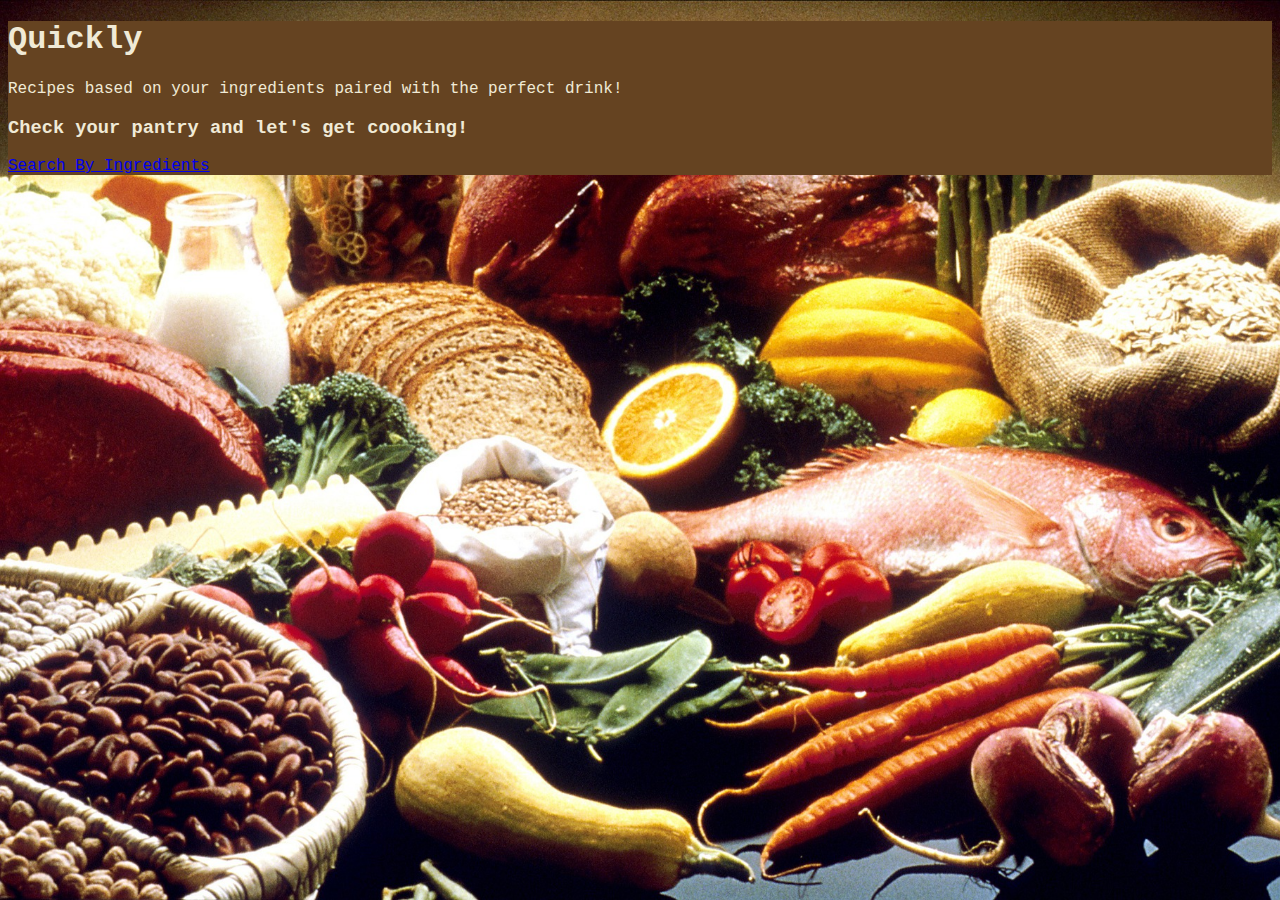
==== saved-recipe.html @ 1646f76d "myrecpies page html js created and linked to home" ====
<!DOCTYPE html>
<html lang="en">
<head>
    <meta charset="UTF-8">
    <meta http-equiv="X-UA-Compatible" content="IE=edge">
    <meta name="viewport" content="width=device-width, initial-scale=1.0">
    <link
    rel="stylesheet"
    href="https://cdn.jsdelivr.net/npm/bootstrap@4.5.3/dist/css/bootstrap.min.css"
    integrity="sha384-TX8t27EcRE3e/ihU7zmQxVncDAy5uIKz4rEkgIXeMed4M0jlfIDPvg6uqKI2xXr2"
    crossorigin="anonymous"
  />
  <link rel="stylesheet" href="./Assets/CSS/style.css" />
    <title>Quickly - Saved Recipes</title>
</head>
<body>
   <style>
     body {
       background-image: url("./Assets/Img/ingredients.jpg");
       background-repeat: no-repeat;
       background-attachment: fixed;
       background-size: cover;
     }
    </style>
    <header class="jumbotron jumbotron-fluid " id="header">
      <h1 class="display-2 text-center" id="title">Quickly</h1>
      <p class="lead text-center">
        Recipes based on your ingredients paired with the perfect drink!
      </p>
      <h3 class="text-center mb-4">
        Check your pantry and let's get coooking!
      </h3>
      <div class="container-fluid pull-right">
        <nav class="nav nav-pills justify-content-end">
            <a class="nav-link active Text btn-outline-success" href="./index.html">Search By Ingredients</a> 
        </nav>
      </div>
    </header>
    <main>
      <div id="food-recipes" class="my-foods"></div>

      <div id="drinks-recipes" class="my-drinks"></div>

    </main>
  
          
    <script
      src="https://code.jquery.com/jquery-3.5.1.slim.min.js"
      integrity="sha384-DfXdz2htPH0lsSSs5nCTpuj/zy4C+OGpamoFVy38MVBnE+IbbVYUew+OrCXaRkfj"
      crossorigin="anonymous">
    </script>
    <script
      src="https://cdn.jsdelivr.net/npm/bootstrap@4.5.3/dist/js/bootstrap.bundle.min.js"
      integrity="sha384-ho+j7jyWK8fNQe+A12Hb8AhRq26LrZ/JpcUGGOn+Y7RsweNrtN/tE3MoK7ZeZDyx"
      crossorigin="anonymous">
    </script>
    <script src="./Assets/js/myrecipes.js"></script>
</body>
</html>
---- Assets/CSS/style.css ----
#header {
    color: #F0EAD6;
    font-weight: 400; 
}

.jumbotron {
    background-color: #654321; 
    font-family: 'Courier New', Courier, monospace;
};

body {
    margin: 0px;
    height: 100%;
    flex-direction: column;
    overflow: hidden;

  }

  .pantry {
    float: left;
    margin: 0px;
    padding-top: 5%;
    padding-bottom: 0%;
    width: 50%;
  };

  .recipes{
    background-color: blue;
    color: white;
    position: sticky;
    float: right;
    margin: 0px;
    padding-top: 20%;
    padding-bottom: 40%;
    width: 50%;
    height: 100vh;
  };
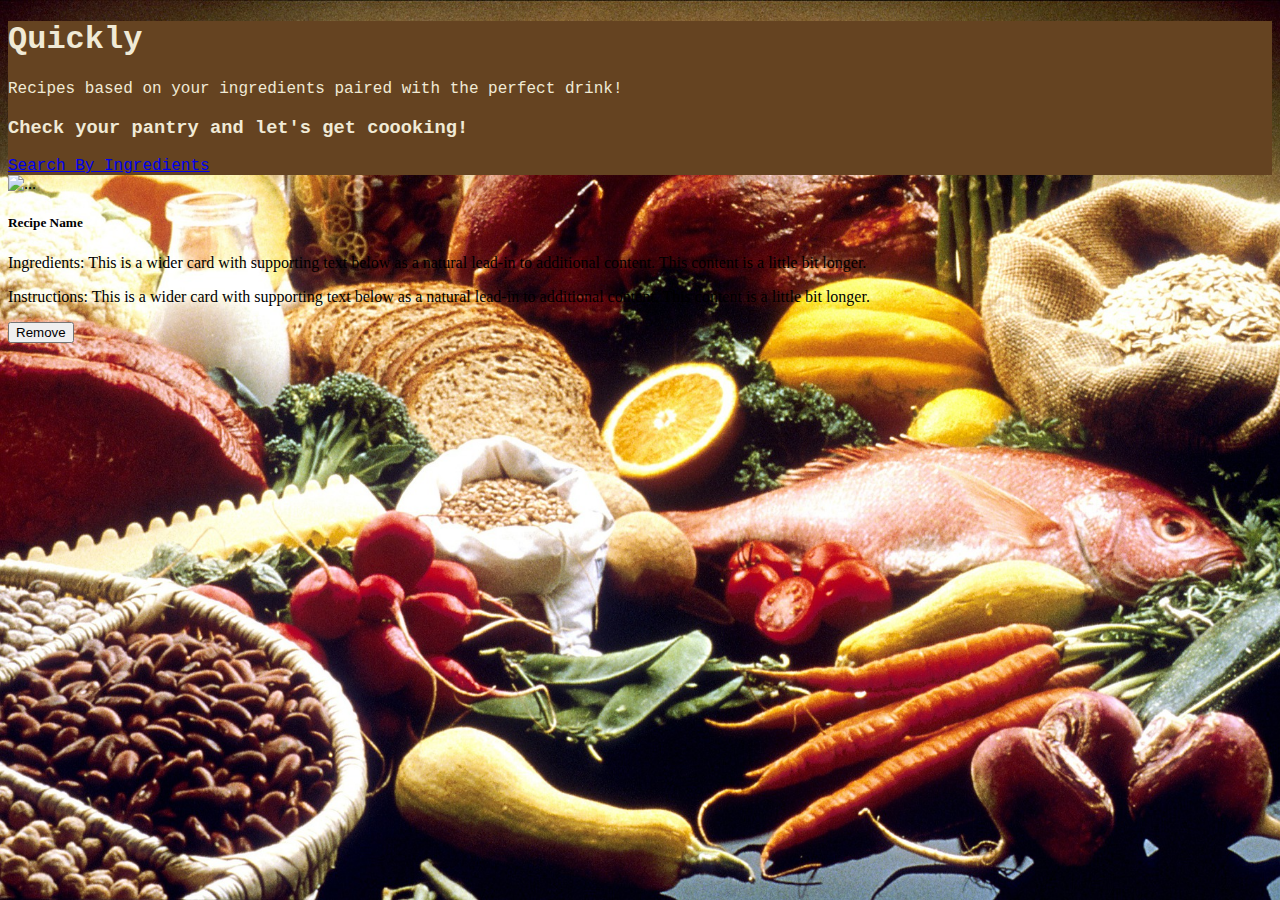
==== commit 98169125: "card for saved recipes" ====
--- a/saved-recipe.html
+++ b/saved-recipe.html
@@ -39,21 +39,39 @@
     <main>
       <div id="food-recipes" class="my-foods"></div>
 
+      <div class="card m-3 mb-3" >
+        <div class="row g-0">
+          <div class="col-md-2">
+            <img src="..." class="img-fluid rounded-start" alt="...">
+          </div>
+            <div class="col-md-10">
+              <div class="card-body">
+                <h5 class="card-title">Recipe Name</h5>
+                <p class="card-text"><span class="text-muted">Ingredients: </span>This is a wider card with supporting text below as a natural lead-in to additional content. This content is a little bit longer.</p>
+                <p class="card-text"><span class="text-muted">Instructions: </span>This is a wider card with supporting text below as a natural lead-in to additional content. This content is a little bit longer.</p>
+               <div class="d-grid gap-2 d-md-flex justify-content-md-end">
+                <button class="btn btn-primary" type="button">Remove</button>
+               </div>
+              </div>
+            </div>
+        </div>
+      </div>
+      
       <div id="drinks-recipes" class="my-drinks"></div>
 
     </main>
   
           
-    <script
-      src="https://code.jquery.com/jquery-3.5.1.slim.min.js"
-      integrity="sha384-DfXdz2htPH0lsSSs5nCTpuj/zy4C+OGpamoFVy38MVBnE+IbbVYUew+OrCXaRkfj"
-      crossorigin="anonymous">
-    </script>
-    <script
-      src="https://cdn.jsdelivr.net/npm/bootstrap@4.5.3/dist/js/bootstrap.bundle.min.js"
-      integrity="sha384-ho+j7jyWK8fNQe+A12Hb8AhRq26LrZ/JpcUGGOn+Y7RsweNrtN/tE3MoK7ZeZDyx"
-      crossorigin="anonymous">
-    </script>
-    <script src="./Assets/js/myrecipes.js"></script>
+  <script
+    src="https://code.jquery.com/jquery-3.5.1.slim.min.js"
+    integrity="sha384-DfXdz2htPH0lsSSs5nCTpuj/zy4C+OGpamoFVy38MVBnE+IbbVYUew+OrCXaRkfj"
+    crossorigin="anonymous">
+  </script>
+  <script
+    src="https://cdn.jsdelivr.net/npm/bootstrap@4.5.3/dist/js/bootstrap.bundle.min.js"
+    integrity="sha384-ho+j7jyWK8fNQe+A12Hb8AhRq26LrZ/JpcUGGOn+Y7RsweNrtN/tE3MoK7ZeZDyx"
+    crossorigin="anonymous">
+  </script>
+  <script src="./Assets/js/myrecipes.js"></script>
 </body>
 </html>--- a/Assets/CSS/style.css
+++ b/Assets/CSS/style.css
@@ -1,39 +1,49 @@
 #header {
-    color: #F0EAD6;
-    font-weight: 400; 
+  color: #F0EAD6;
+  font-weight: 400; 
 }
 
 .jumbotron {
-    background-color: #654321; 
-    font-family: 'Courier New', Courier, monospace;
+  background-color: #654321; 
+  font-family: 'Courier New', Courier, monospace;
 };
 
 body {
-    margin: 0px;
-    height: 100%;
-    flex-direction: column;
-    overflow: hidden;
+  margin: 0px;
+  height: 100%;
+  flex-direction: column;
+  overflow: hidden;
 
-  }
+}
 
-  .pantry {
-    float: left;
-    margin: 0px;
-    padding-top: 5%;
-    padding-bottom: 0%;
-    width: 50%;
-  };
+.pantry {
+  float: left;
+  margin: 0px;
+  padding-top: 5%;
+  padding-bottom: 0%;
+  width: 50%;
+};
 
-  .recipes{
-    background-color: blue;
-    color: white;
-    position: sticky;
-    float: right;
-    margin: 0px;
-    padding-top: 20%;
-    padding-bottom: 40%;
-    width: 50%;
-    height: 100vh;
-  };
+.recipes{
+  background-color: blue;
+  color: white;
+  position: sticky;
+  float: right;
+  margin: 0px;
+  padding-top: 20%;
+  padding-bottom: 40%;
+  width: 50%;
+  height: 100vh;
+};
 
-  +div.modal-body > div{
+  background-color: red;
+}
+
+#modalBodyIngr {
+  padding: 15px;
+}
+
+#modalBodyInst {
+  padding: 15px;
+}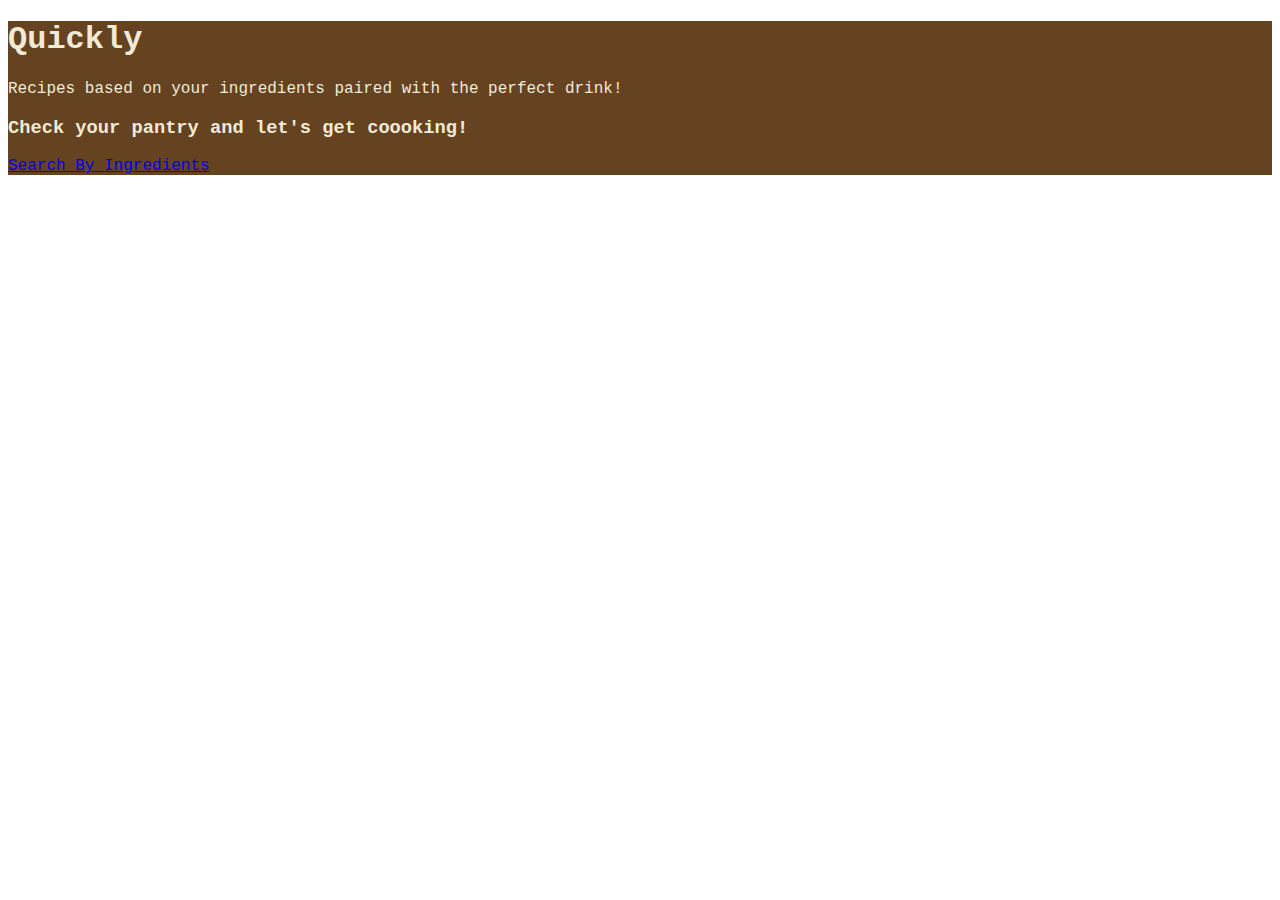
==== commit 60473d85: "My recipe page cards created" ====
--- a/saved-recipe.html
+++ b/saved-recipe.html
@@ -37,27 +37,16 @@
       </div>
     </header>
     <main>
-      <div id="food-recipes" class="my-foods"></div>
+      
+      
+<!-- Food My Recipe Container -->
+    <div class="card m-3 mb-3 food-recipe-container">   
+    </div>
 
-      <div class="card m-3 mb-3" >
-        <div class="row g-0">
-          <div class="col-md-2">
-            <img src="..." class="img-fluid rounded-start" alt="...">
-          </div>
-            <div class="col-md-10">
-              <div class="card-body">
-                <h5 class="card-title">Recipe Name</h5>
-                <p class="card-text"><span class="text-muted">Ingredients: </span>This is a wider card with supporting text below as a natural lead-in to additional content. This content is a little bit longer.</p>
-                <p class="card-text"><span class="text-muted">Instructions: </span>This is a wider card with supporting text below as a natural lead-in to additional content. This content is a little bit longer.</p>
-               <div class="d-grid gap-2 d-md-flex justify-content-md-end">
-                <button class="btn btn-primary" type="button">Remove</button>
-               </div>
-              </div>
-            </div>
-        </div>
-      </div>
+<!-- Drink My Recipe Container -->
+    <div class="card m-3 mb-3 drink-recipe-container">   
+    </div>
       
-      <div id="drinks-recipes" class="my-drinks"></div>
 
     </main>
   
@@ -72,6 +61,7 @@
     integrity="sha384-ho+j7jyWK8fNQe+A12Hb8AhRq26LrZ/JpcUGGOn+Y7RsweNrtN/tE3MoK7ZeZDyx"
     crossorigin="anonymous">
   </script>
+  <script src="./Assets/js/homepage.js"></script>
   <script src="./Assets/js/myrecipes.js"></script>
 </body>
 </html>--- a/Assets/CSS/style.css
+++ b/Assets/CSS/style.css
@@ -8,38 +8,46 @@
   font-family: 'Courier New', Courier, monospace;
 };
 
-body {
-  margin: 0px;
-  height: 100%;
-  flex-direction: column;
-  overflow: hidden;
+
+  ul li {padding: 10px;
+     background-color: #eedc82;
+box-shadow: -2em 0 #eedc82;
 
 }
 
-.pantry {
-  float: left;
-  margin: 0px;
-  padding-top: 5%;
-  padding-bottom: 0%;
-  width: 50%;
-};
+  
 
-.recipes{
-  background-color: blue;
-  color: white;
-  position: sticky;
-  float: right;
-  margin: 0px;
-  padding-top: 20%;
-  padding-bottom: 40%;
-  width: 50%;
-  height: 100vh;
-};
+  .h3 {
+    color: #F0EAD6;
+    font-weight: 400; 
+}
+  
 
-div.modal-body > div{
-  background-color: red;
+  .pantry {
+    float: left;
+    margin: 0px;
+    padding-top: 5%;
+    padding-bottom: 0%;
+    width: 50%;
+  };
+
+  .recipes{
+    background-color: blue;
+    color: white;
+    position: sticky;
+    float: right;
+    margin: 0px;
+    padding-top: 20%;
+    padding-bottom: 40%;
+    width: 50%;
+    height: 100vh;
+  };
+
+  .form-inline {
+    flex-flow: row wrap;
+    align-items: center;
 }
-
+  
 #modalBodyIngr {
   padding: 15px;
 }
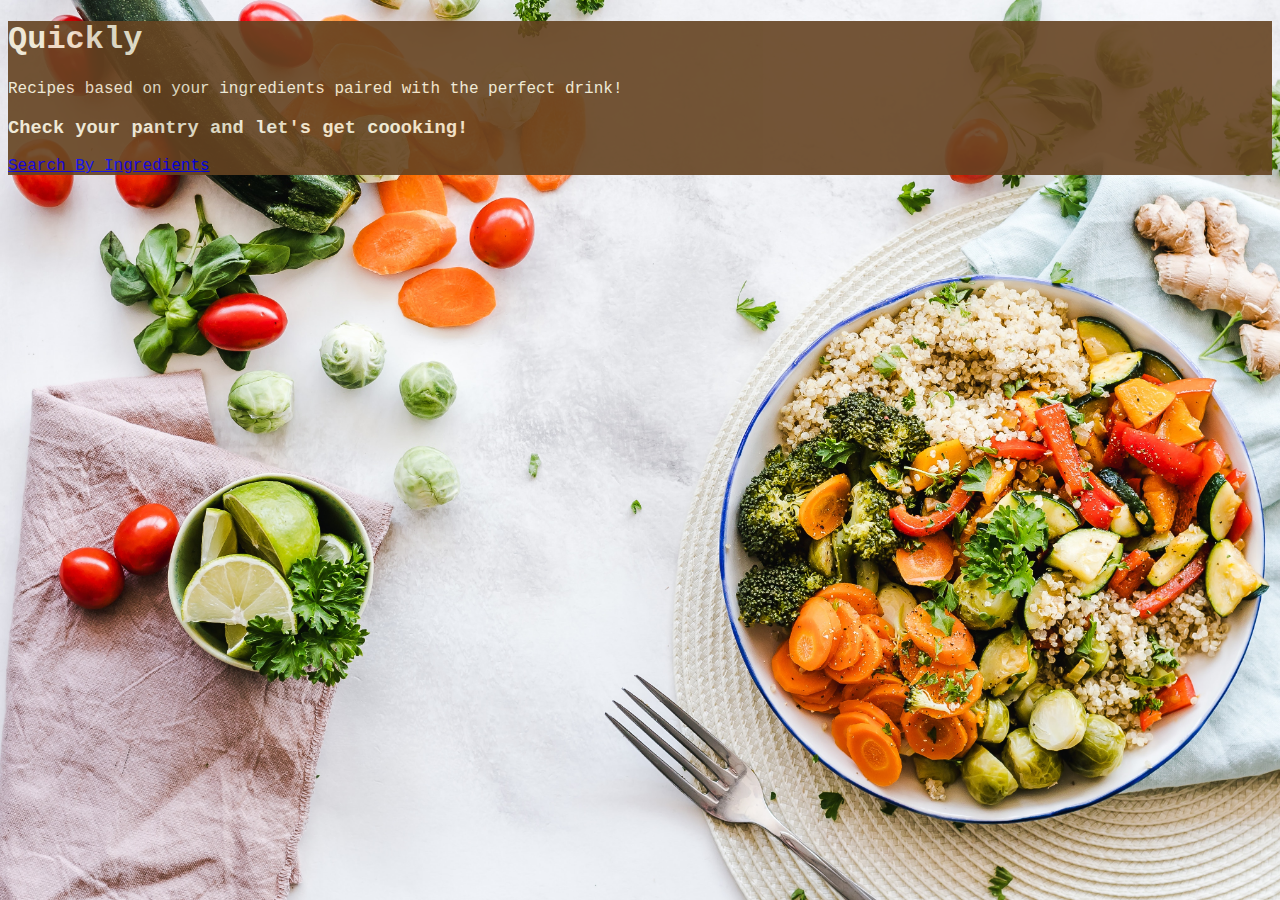
==== commit 08b2ae8c: "styling updates" ====
--- a/saved-recipe.html
+++ b/saved-recipe.html
@@ -10,18 +10,21 @@
     integrity="sha384-TX8t27EcRE3e/ihU7zmQxVncDAy5uIKz4rEkgIXeMed4M0jlfIDPvg6uqKI2xXr2"
     crossorigin="anonymous"
   />
-  <link rel="stylesheet" href="./Assets/CSS/style.css" />
+  <link rel="stylesheet" href="./Assets/CSS/saved-recipe.css" />
     <title>Quickly - Saved Recipes</title>
 </head>
+
 <body>
    <style>
      body {
-       background-image: url("./Assets/Img/ingredients.jpg");
-       background-repeat: no-repeat;
-       background-attachment: fixed;
-       background-size: cover;
+      background-image: url("./Assets/Img/pexels-ella-olsson-1640777.jpg");
+      background-repeat: no-repeat;
+      background-attachment: fixed;
+      background-size: cover;
+      opacity: .90;
      }
     </style>
+
     <header class="jumbotron jumbotron-fluid " id="header">
       <h1 class="display-2 text-center" id="title">Quickly</h1>
       <p class="lead text-center">
@@ -40,11 +43,11 @@
       
       
 <!-- Food My Recipe Container -->
-    <div class="card m-3 mb-3 food-recipe-container">   
+    <div class="card m-3 food-recipe-container border-0">   
     </div>
 
 <!-- Drink My Recipe Container -->
-    <div class="card m-3 mb-3 drink-recipe-container">   
+    <div class="card m-3 drink-recipe-container border-0">   
     </div>
       
 
--- a/Assets/CSS/saved-recipe.css
+++ b/Assets/CSS/saved-recipe.css
@@ -0,0 +1,28 @@
+:root {
+    --yellow: #e1ad01;
+    --green: #808000;
+    --burgundy: #A52A2A;
+    --white: #F0EAD6;
+}
+
+.jumbotron {
+    background-color: #654321; 
+    font-family: 'Courier New', Courier, monospace;
+}
+
+#header {
+  color: #F0EAD6;
+  font-weight: 400; 
+}
+
+h3 {
+  color: var(--white);
+}
+
+h5 {
+  text-align: left;
+}
+
+.cardParent {
+   background-color: tan;
+}